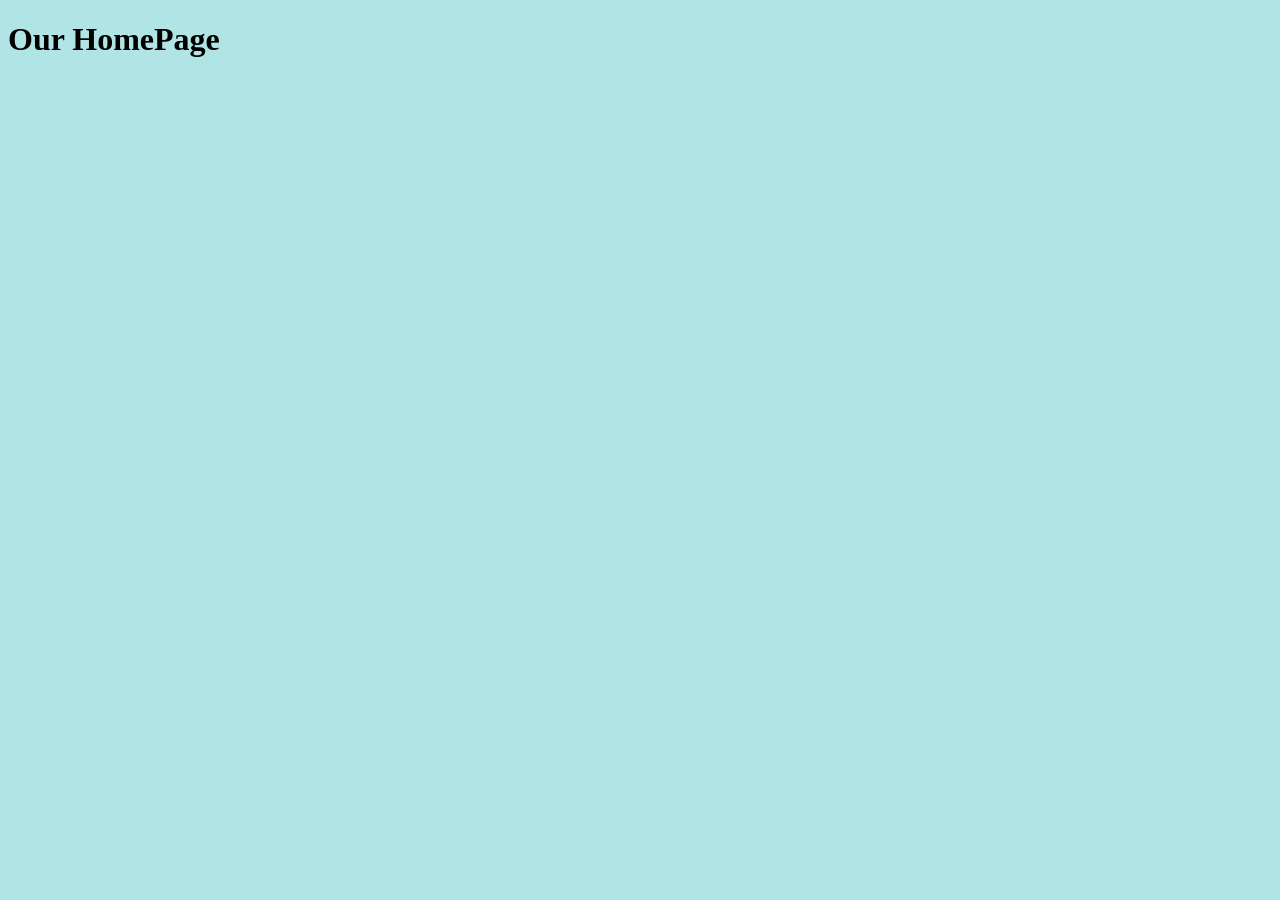
==== index.html @ 8b88a2fd "Add files via upload" ====
<!DOCTYPE html>
<html lang="en">
<head>
  <meta charset="UTF-8">
  <meta name="viewport" content="width=device-width, initial-scale=1.0">
  <title>Home</title>
</head>
<body style="background-color: rgb(177, 229, 229);">
  <h1> Our HomePage</h1>
</body>
</html>
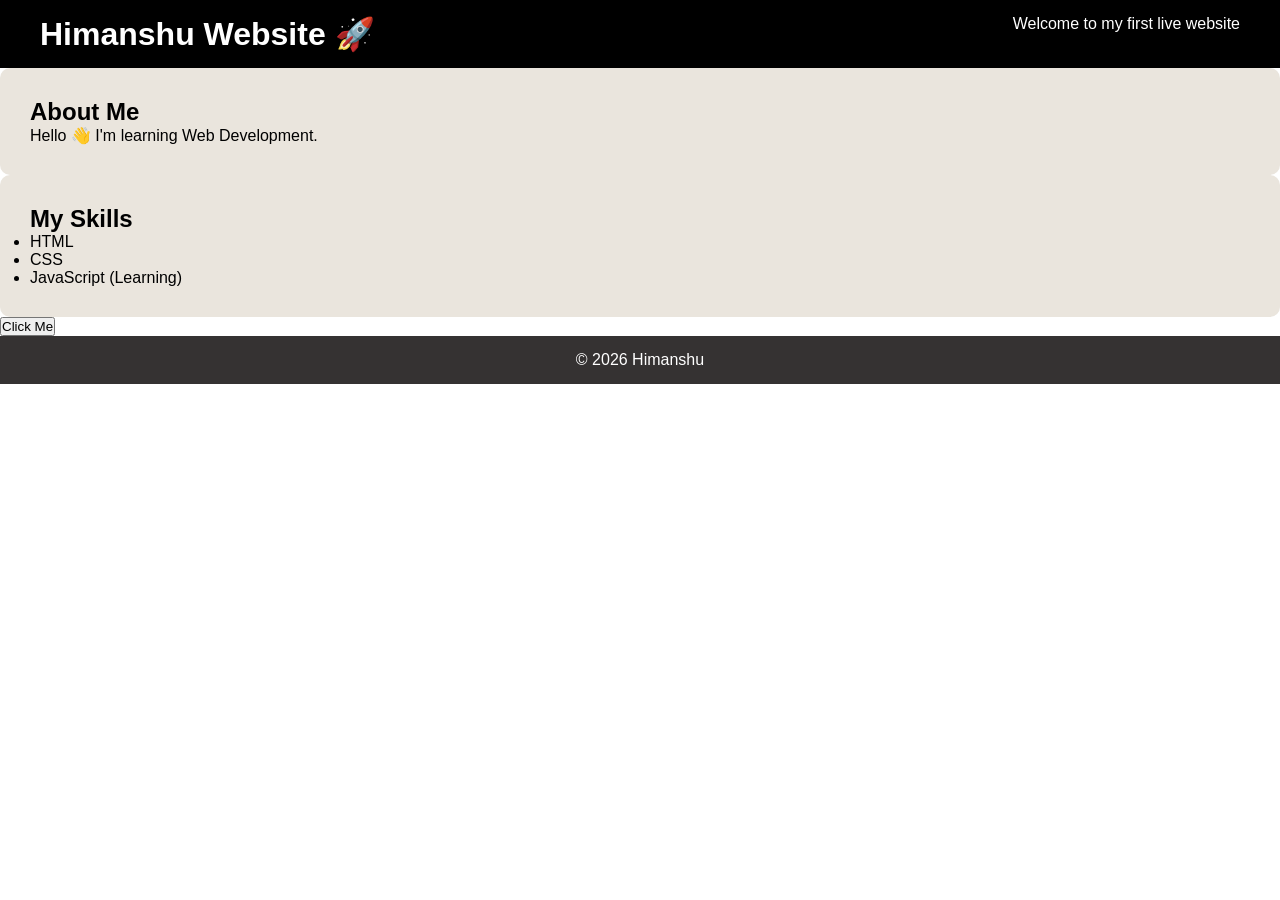
==== commit c774a7ae: "Add files via upload" ====
--- a/index.html
+++ b/index.html
@@ -2,10 +2,41 @@
 <html lang="en">
 <head>
   <meta charset="UTF-8">
-  <meta name="viewport" content="width=device-width, initial-scale=1.0">
-  <title>Home</title>
+  <title>Himanshu Website</title>
+  <link rel="stylesheet" href="style.css">
 </head>
-<body style="background-color: rgb(177, 229, 229);">
-  <h1> Our HomePage</h1>
+<body>
+
+  <header>
+    <h1>Himanshu Website 🚀</h1>
+    <p>Welcome to my first live website</p>
+  </header>
+
+  <section class="card">
+    <h2>About Me</h2>
+    <p>Hello 👋 I'm learning Web Development.</p>
+  </section>
+
+  <section class="card">
+    <h2>My Skills</h2>
+    <ul>
+      <li>HTML</li>
+      <li>CSS</li>
+      <li>JavaScript (Learning)</li>
+    </ul>
+  </section>
+
+  <button onclick="showMsg()">Click Me</button>
+
+  <footer>
+    <p>© 2026 Himanshu</p>
+  </footer>
+
+  <script>
+    function showMsg() {
+      alert("Welcome to my website 😎");
+    }
+  </script>
+
 </body>
 </html>
--- a/style.css
+++ b/style.css
@@ -0,0 +1,117 @@
+  * {
+    margin: 0;
+    padding: 0;
+    box-sizing: border-box;
+    font-family: Arial, sans-serif;
+}
+
+header {
+    display: flex;
+    justify-content: space-between;
+    padding: 15px 40px;
+    background: black;
+    color: white;
+}
+
+nav a {
+    color: white;
+    margin-left: 20px;
+    text-decoration: dashed;
+}
+
+.hero {
+    height: 700px;
+    background: url('https://picsum.photos/1200/600') no-repeat center/cover;
+    display: flex;
+    align-items: center;
+    justify-content: center;
+}
+
+.hero-text {
+    text-align: center;
+    color: white;
+    background: black;
+    padding: 40px;
+    border-radius: 15px;
+}
+
+.hero button {
+    margin-top: 10px;
+    padding: 10px 20px;
+    background: orange;
+    color: white;
+    cursor: pointer;
+}
+
+.services {
+    padding: 50px;
+    text-align: center;
+}
+
+.service-box {
+    display: flex;
+    justify-content: center;
+    gap: 20px;
+    margin-top: 20px;
+}
+
+.card {
+    padding: 30px;
+    background: rgb(234, 229, 221);
+    border-radius: 10px;
+    transition: 0.3s;
+}
+
+.card:hover {
+    transform: translateY(-20px);
+}
+
+.gallery {
+    padding: 50px;
+    text-align: center;
+    background: rgb(239, 222, 222);
+}
+
+.images {
+    display: flex;
+    justify-content: center;
+    gap: 15px;
+    flex-wrap: wrap;
+}
+
+.images img {
+    width: 300px;
+    border-radius: 15px;
+}
+
+.contact {
+    padding: 50px;
+    text-align: center;
+}
+
+form {
+    display: flex;
+    flex-direction: column;
+    width: 300px;
+    margin: auto;
+}
+
+form input, form textarea {
+    margin: 10px;
+    padding: 10px;
+}
+
+form button {
+    padding: 10px;
+    background: black;
+    color: white;
+    border: none;
+    cursor: pointer;
+}
+
+footer {
+    background: rgb(53, 50, 50);
+    color: white;
+    text-align: center;
+    padding: 15px;
+}
